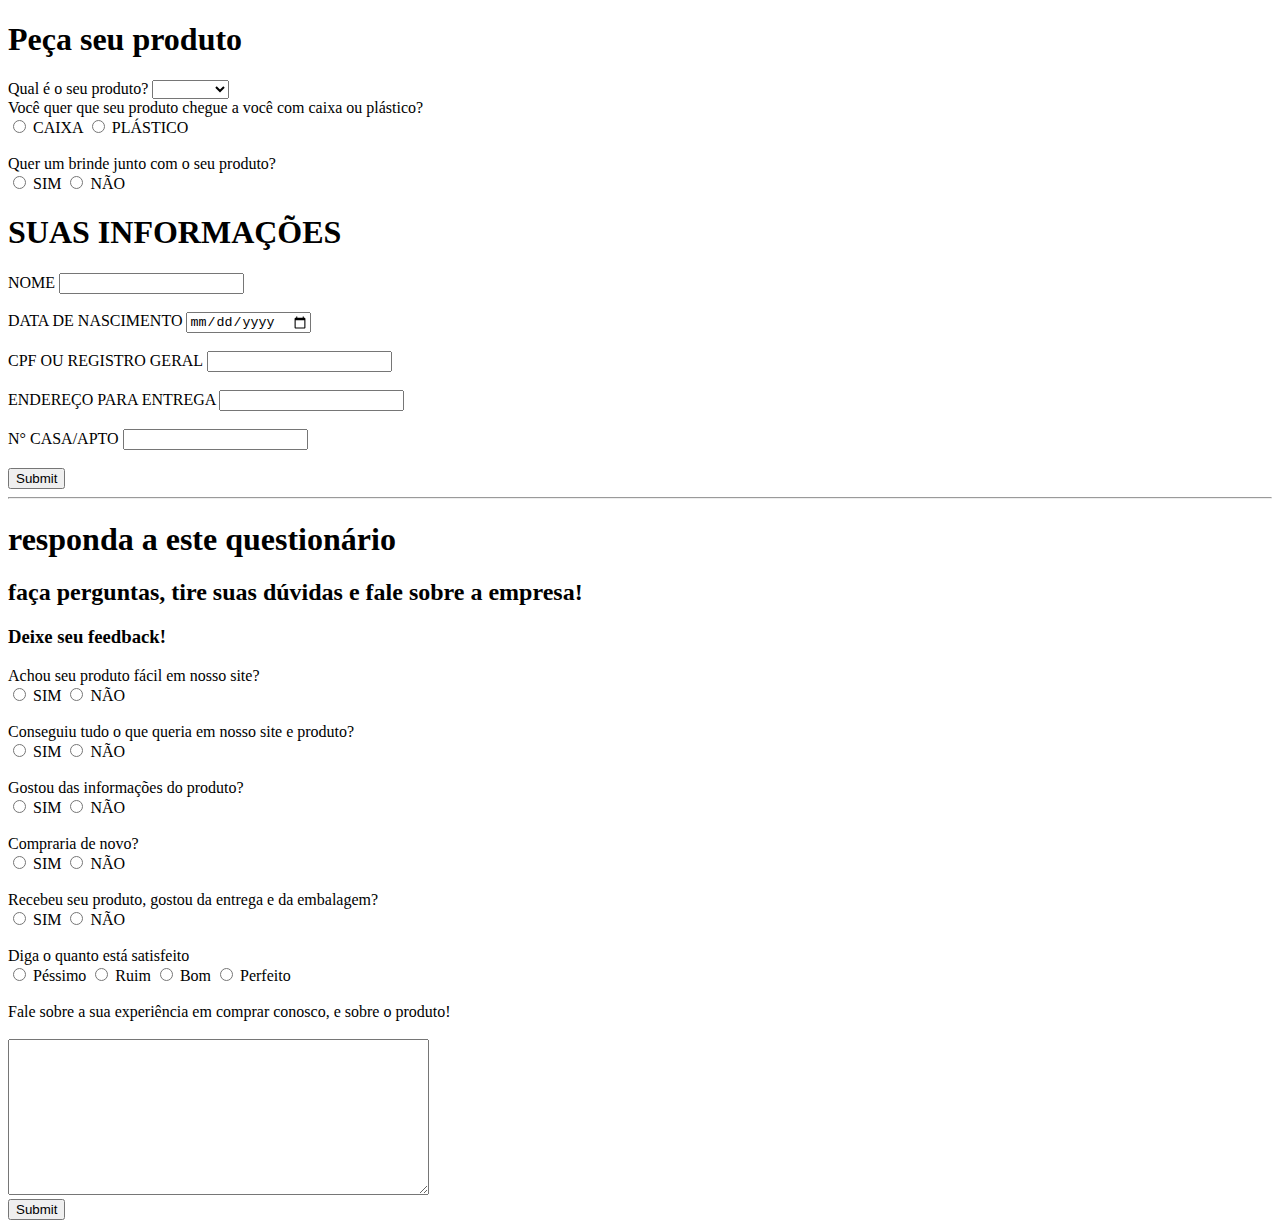
==== formulario.html @ 9fc39a5e "Atualização Site" ====
<!DOCTYPE html>
<html lang="pt-br">
<head>
    <meta charset="UTF-8">
    <meta name="viewport" content="width=device-width, initial-scale=1.0">
    <title>formulario</title>

</head>
<body>
    <div>
        <h1>Peça seu produto</h1>
        <form action="">
            <label>Qual é o seu produto?</label>
            <select>
                <option value=""></option>
                <option value="perfume">Pefume</option>
                <option value="fragancia">fragancia</option>
            </select>
        </form>
        <label>Você quer que seu produto chegue a você com caixa ou plástico?</label> <br> 
        <input type="radio" name="produto">
        <label>CAIXA</label>
        <input type="radio" name="produto">
        <label>PLÁSTICO</label> <BR> <br>
        <label>Quer um brinde junto com o seu produto?</label>  <br>
        <input type="radio" name="brinde">
        <label>SIM</label>
        <input type="radio" name="brinde">
        <label>NÃO</label>
        <h1>SUAS INFORMAÇÕES </h1>
        <label>NOME</label>
        <input type="text"> <br> <br>
        <label>DATA DE NASCIMENTO</label>
        <input type="date"> <br> <br>
        <label>CPF OU REGISTRO GERAL</label>
        <input type="number"> <br> <br>
        <label>ENDEREÇO PARA ENTREGA</label> 
        <input type="number"> <br> <br>
        <label>N° CASA/APTO</label>
        <input type="number"> <br> <br>

    </div>
     
    <input type="submit">
    
    
    
    
    
    
    
    <hr>
    <div>
    <h1>responda a este questionário</h1>
    <h2>faça perguntas, tire suas dúvidas e fale sobre a empresa!</h2>
    <form action="">
        <h3>Deixe seu feedback!</h3>
        <label>Achou seu produto fácil em nosso site?</label> <br>
        <input type="radio" name="yesounao">
        <label>SIM</label>
        <input type="radio" name="yesounao">
        <label>NÃO</label> 
        <br>
        <br>
        <label>Conseguiu tudo o que queria em nosso site e produto?</label> <br>
        <input type="radio" name="simounao">
        <label>SIM</label>
        <input type="radio" name="simounao">
        <label>NÃO</label>
        <br>
        <br>
        <label>Gostou das informações do produto?</label> <br>
        <input type="radio" name="naoousim">
        <label>SIM</label>
        <input type="radio" name="naoousim">
        <label>NÃO</label>
        <br>
        <br>
        <label>Compraria de novo?</label> <br>
        <input type="radio" name="yesyes">
        <label>SIM</label>
        <input type="radio" name="yesyes">
        <label>NÃO</label> 
        <br>
        <br>
        <label>Recebeu seu produto, gostou da entrega e da embalagem?</label> <br>
        <input type="radio" name="simsim">
        <label>SIM</label>
        <input type="radio" name="simsim">
        <label>NÃO</label> 
        <br>
        <br>
        <labeL>Diga o quanto está satisfeito</labeL> <br>
        <input type="radio" name="satisfeito">
        <label>Péssimo</label>
        <input type="radio" name="satisfeito">
        <label>Ruim</label>
        <input type="radio" name="satisfeito">
        <label>Bom</label>
        <input type="radio" name="satisfeito">
        <label>Perfeito</label> 
        <br>
        <br>
        <label>Fale sobre a sua experiência em comprar conosco, e sobre o produto!</label>
        <BR>
        <br>
        <textarea cols="50px" rows="10px"></textarea>
    </div>


    </form>
    <input type="submit">
</body>
</html>
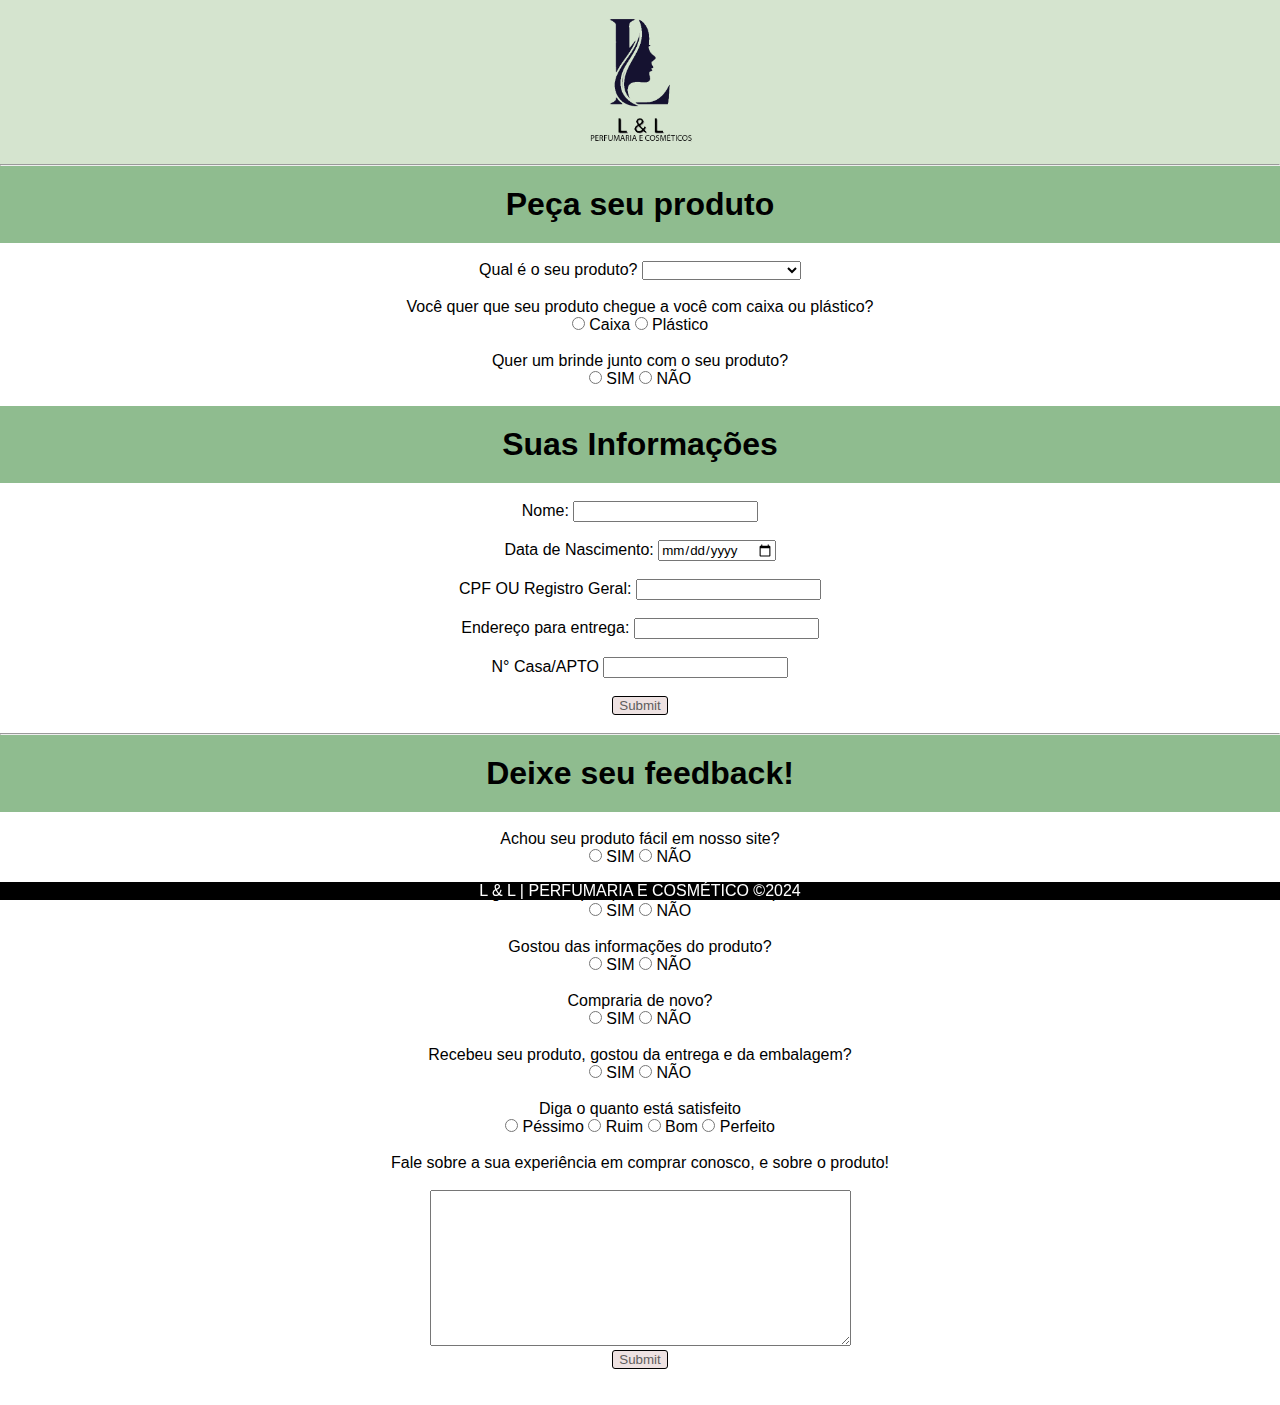
==== commit c8aac9a5: "Formulario CSS" ====
--- a/formulario.html
+++ b/formulario.html
@@ -1,115 +1,117 @@
 <!DOCTYPE html>
 <html lang="pt-br">
-<head>
+<head >
     <meta charset="UTF-8">
     <meta name="viewport" content="width=device-width, initial-scale=1.0">
-    <title>formulario</title>
+    <link rel="stylesheet" href="./ASSETS/CSS/style.css">
 
 </head>
 <body>
-    <div>
-        <h1>Peça seu produto</h1>
+
+        <div class="header2">
+            <img  src="./ASSETS/IMG/Logo e Vector/logo.png" height="160px" width="160px" alt="Imagem o Logo"><br><hr>
+        </div>
+
+    
         <form action="">
+            <h1 class="tituloformulario">Peça seu produto</h1> <br>
             <label>Qual é o seu produto?</label>
             <select>
                 <option value=""></option>
-                <option value="perfume">Pefume</option>
-                <option value="fragancia">fragancia</option>
-            </select>
-        </form>
-        <label>Você quer que seu produto chegue a você com caixa ou plástico?</label> <br> 
+                <option value="Produtos para Cabelos">Produtos para Cabelos</option>
+                <option value="Maquiagens">Maquiagens</option>
+                <option value="Perfume">Perfume</option>
+            </select><br> <br>
+            <label>Você quer que seu produto chegue a você com caixa ou plástico?</label> <br>
         <input type="radio" name="produto">
-        <label>CAIXA</label>
+        <label>Caixa</label>
         <input type="radio" name="produto">
-        <label>PLÁSTICO</label> <BR> <br>
+        <label>Plástico</label> <BR> <br>
         <label>Quer um brinde junto com o seu produto?</label>  <br>
         <input type="radio" name="brinde">
-        <label>SIM</label>
+        <label>SIM</label> 
         <input type="radio" name="brinde">
-        <label>NÃO</label>
-        <h1>SUAS INFORMAÇÕES </h1>
-        <label>NOME</label>
+        <label>NÃO</label> <br> <br>
+        <h1 class="tituloformulario">Suas Informações</h1> <br>
+        <label>Nome:</label>
         <input type="text"> <br> <br>
-        <label>DATA DE NASCIMENTO</label>
+        <label>Data de Nascimento: </label>
         <input type="date"> <br> <br>
-        <label>CPF OU REGISTRO GERAL</label>
+        <label>CPF OU Registro Geral:</label>
         <input type="number"> <br> <br>
-        <label>ENDEREÇO PARA ENTREGA</label> 
+        <label>Endereço para entrega:</label> 
         <input type="number"> <br> <br>
-        <label>N° CASA/APTO</label>
+        <label>N° Casa/APTO</label>
         <input type="number"> <br> <br>
+        <input class="botaoformulario" type="submit">
+        </form> 
+        <br>
+        
 
-    </div>
-     
-    <input type="submit">
+    <hr> 
+
+        
+        <form action="">
+            <h1 class="tituloformulario"> Deixe seu feedback!</h1> <br>
+            <label>Achou seu produto fácil em nosso site?</label> <br>
+            <input type="radio" name="yesounao">
+            <label>SIM</label>
+            <input type="radio" name="yesounao">
+            <label>NÃO</label> 
+            <br>
+            <br>
+            <label>Conseguiu tudo o que queria em nosso site e produto?</label> <br>
+            <input type="radio" name="simounao">
+            <label>SIM</label>
+            <input type="radio" name="simounao">
+            <label>NÃO</label>
+            <br>
+            <br>
+            <label>Gostou das informações do produto?</label> <br>
+            <input type="radio" name="naoousim">
+            <label>SIM</label>
+            <input type="radio" name="naoousim">
+            <label>NÃO</label>
+            <br>
+            <br>
+            <label>Compraria de novo?</label> <br>
+            <input type="radio" name="yesyes">
+            <label>SIM</label>
+            <input type="radio" name="yesyes">
+            <label>NÃO</label> 
+            <br>
+            <br>
+            <label>Recebeu seu produto, gostou da entrega e da embalagem?</label> <br>
+            <input type="radio" name="simsim">
+            <label>SIM</label>
+            <input type="radio" name="simsim">
+            <label>NÃO</label> 
+            <br>
+            <br>
+            <labeL>Diga o quanto está satisfeito</labeL> <br>
+            <input type="radio" name="satisfeito">
+            <label>Péssimo</label>
+            <input type="radio" name="satisfeito">
+            <label>Ruim</label>
+            <input type="radio" name="satisfeito">
+            <label>Bom</label>
+            <input type="radio" name="satisfeito">
+            <label>Perfeito</label> 
+            <br>
+            <br>
+            <label>Fale sobre a sua experiência em comprar conosco, e sobre o produto!</label>
+            <BR>
+            <br>
+            <textarea cols="50px" rows="10px"></textarea> <br>
+            <input class="botaoformulario" type="submit"> <br> <br> <br>
     
+            <div class="footerformulario">    
+                <p>L & L | PERFUMARIA E COSMÉTICO &COPY;2024 </p>
+            </div>
+
+        </form>
+
     
-    
-    
-    
-    
-    
-    <hr>
-    <div>
-    <h1>responda a este questionário</h1>
-    <h2>faça perguntas, tire suas dúvidas e fale sobre a empresa!</h2>
-    <form action="">
-        <h3>Deixe seu feedback!</h3>
-        <label>Achou seu produto fácil em nosso site?</label> <br>
-        <input type="radio" name="yesounao">
-        <label>SIM</label>
-        <input type="radio" name="yesounao">
-        <label>NÃO</label> 
-        <br>
-        <br>
-        <label>Conseguiu tudo o que queria em nosso site e produto?</label> <br>
-        <input type="radio" name="simounao">
-        <label>SIM</label>
-        <input type="radio" name="simounao">
-        <label>NÃO</label>
-        <br>
-        <br>
-        <label>Gostou das informações do produto?</label> <br>
-        <input type="radio" name="naoousim">
-        <label>SIM</label>
-        <input type="radio" name="naoousim">
-        <label>NÃO</label>
-        <br>
-        <br>
-        <label>Compraria de novo?</label> <br>
-        <input type="radio" name="yesyes">
-        <label>SIM</label>
-        <input type="radio" name="yesyes">
-        <label>NÃO</label> 
-        <br>
-        <br>
-        <label>Recebeu seu produto, gostou da entrega e da embalagem?</label> <br>
-        <input type="radio" name="simsim">
-        <label>SIM</label>
-        <input type="radio" name="simsim">
-        <label>NÃO</label> 
-        <br>
-        <br>
-        <labeL>Diga o quanto está satisfeito</labeL> <br>
-        <input type="radio" name="satisfeito">
-        <label>Péssimo</label>
-        <input type="radio" name="satisfeito">
-        <label>Ruim</label>
-        <input type="radio" name="satisfeito">
-        <label>Bom</label>
-        <input type="radio" name="satisfeito">
-        <label>Perfeito</label> 
-        <br>
-        <br>
-        <label>Fale sobre a sua experiência em comprar conosco, e sobre o produto!</label>
-        <BR>
-        <br>
-        <textarea cols="50px" rows="10px"></textarea>
-    </div>
-
-
-    </form>
-    <input type="submit">
 </body>
 </html>
 
--- a/ASSETS/CSS/style.css
+++ b/ASSETS/CSS/style.css
@@ -0,0 +1,375 @@
+/*Home*/
+
+*{
+    margin: auto;
+    font-family: Arial, Helvetica, sans-serif;
+    box-sizing: border-box;
+    }
+    
+    body{
+    width: 100%;
+    height: 100vh;
+    }
+    
+    nav{
+    background-color: black;
+    height: 60px;
+    text-align: center;
+    
+    }
+    
+    header{
+    background-color: #d5e4cf;
+    text-align: center;
+    text-align: center;
+    }
+    
+    #Produtos{
+    display: grid;
+    grid-template-columns: repeat(3, 33%);
+    grid-template-rows: 3% 13% 13% 13% 3% 13% 13% 13% 3% 13% 13% 13% ;
+    grid-template-areas: "titulo1 titulo1 titulo1" "C1 C2 C3" "C4 C5 C6" "C7 C8 C9"
+    "titulo2 titulo2 titulo2" "M1 M2 M3" "M4 M5 M6" "M7 M8 M9"
+    "titulo3 titulo3 titulo3" "P1 P2 P3" "P4 P5 P6" "P7 P8 P9";
+    align-items: center;
+    text-align: center;
+    width: 100%;
+    }
+    
+    
+    .botao{
+    border: 1px solid black;
+    background-color: rgb(238, 226, 226);
+    border-radius: 3px;
+    color: rgb(95, 93, 93);
+    }
+    
+    .botao:hover{
+        color: white;
+        background-color: #8FBC8F;
+    }
+    
+    /*Produtos de Cabelo*/
+    .titulo1{
+    grid-area: titulo1;
+    background-color: #8FBC8F;
+    padding: 20px 100px;
+    width: 100%;
+    }
+    .C1{
+    grid-area: C1;
+    padding: 20px;
+    margin-top: 50px;
+    flex-direction: row;
+    border-radius: 30px;
+    box-shadow: 0.5px 0.5px;
+    color: rgb(80, 79, 79);
+    }
+    .C2{
+    grid-area: C2;
+    padding: 20px;
+    margin-top: 30px;
+    flex-direction: row;
+    border-radius: 30px;
+    box-shadow: 0.5px 0.5px;
+    color: rgb(80, 79, 79);
+    }
+    .C3{
+    grid-area: C3;
+    padding: 20px;
+    margin-top: 30px;
+    flex-direction: row;
+    border-radius: 30px;
+    box-shadow: 0.5px 0.5px;
+    color: rgb(80, 79, 79);
+    }
+    .C4{
+    grid-area: C4;
+    padding: 20px;
+    margin-top: 50px;
+    flex-direction: row;
+    border-radius: 30px;
+    box-shadow: 0.5px 0.5px;
+    color: rgb(80, 79, 79);
+    }
+    .C5{
+    grid-area: C5;
+    padding: 20px;
+    margin-top: 30px;
+    flex-direction: row;
+    border-radius: 30px;
+    box-shadow: 0.5px 0.5px;
+    color: rgb(80, 79, 79);
+    }
+    .C6{
+    grid-area: C6;
+    padding: 20px;
+    margin-top: 85px;
+    flex-direction: row;
+    border-radius: 30px;
+    box-shadow: 0.5px 0.5px;
+    color: rgb(80, 79, 79);
+    }
+    .C7{
+    grid-area: C7;
+    padding: 20px;
+    margin-top: 100px;
+    flex-direction: row;
+    border-radius: 30px;
+    box-shadow: 0.5px 0.5px;
+    color: rgb(80, 79, 79);
+    }
+    .C8{
+    grid-area: C8;
+    padding: 20px;
+    margin-top: 10px;
+    flex-direction: row;
+    border-radius: 30px;
+    box-shadow: 0.5px 0.5px;
+    color: rgb(80, 79, 79);
+    }
+    .C9{
+    grid-area: C9;
+    padding: 20px;
+    margin-top: 75px;
+    flex-direction: row;
+    border-radius: 30px;
+    box-shadow: 0.5px 0.5px;
+    color: rgb(80, 79, 79);
+    }
+    
+    /*Maquiagem*/
+        
+    #titulo2{
+    grid-area: titulo2;
+    background-color: #8FBC8F;
+    padding: 20px 100px;
+    width: 100%;
+    }
+    .M1{
+    grid-area: M1;
+    padding: 20px;
+    margin-top: 50px;
+    flex-direction: row;
+    border-radius: 30px;
+    box-shadow: 0.5px 0.5px;
+    color: rgb(80, 79, 79);
+    }
+    .M2{
+    grid-area: M2;
+    padding: 20px;
+    margin-top: 50px;
+    flex-direction: row;
+    border-radius: 30px;
+    box-shadow: 0.5px 0.5px;
+    color: rgb(80, 79, 79);
+    }
+    .M3{
+    grid-area: M3;
+    padding: 20px;
+    margin-top: 20px;
+    flex-direction: row;
+    border-radius: 30px;
+    box-shadow: 0.5px 0.5px;
+    color: rgb(80, 79, 79);
+    }  
+    .M4{
+    grid-area: M4;
+    padding: 20px;
+    margin-top: 50px;
+    flex-direction: row;
+    border-radius: 30px;
+    box-shadow: 0.5px 0.5px;
+    color: rgb(80, 79, 79);
+    }
+    .M5{
+    grid-area: M5;
+    padding: 20px;
+    margin-top: 75px;
+    flex-direction: row;
+    border-radius: 30px;
+    box-shadow: 0.5px 0.5px;
+    color: rgb(80, 79, 79);
+    }
+    .M6{
+    grid-area: M6;
+    padding: 20px;
+    margin-top: 50px;
+    flex-direction: row;
+    border-radius: 30px;
+    box-shadow: 0.5px 0.5px;
+    color: rgb(80, 79, 79);
+    }
+    .M7{
+    grid-area: M7;
+    padding: 20px;
+    margin-top: 50px;
+    flex-direction: row;
+    border-radius: 30px;
+    box-shadow: 0.5px 0.5px;
+    color: rgb(80, 79, 79);
+    }
+    .M8{
+    grid-area: M8;
+    padding: 20px;
+    margin-top: 85px;
+    flex-direction: row;
+    border-radius: 30px;
+    box-shadow: 0.5px 0.5px;
+    color: rgb(80, 79, 79);
+    }
+    .M9{
+    grid-area: M9;
+    padding: 20px;
+    margin-top: 50px;
+    flex-direction: row;
+    border-radius: 30px;
+    box-shadow: 0.5px 0.5px;
+    color: rgb(80, 79, 79);
+    }
+    
+    /*Perfume*/
+        
+    #titulo3{
+    grid-area: titulo3;
+    background-color: #8FBC8F;
+    padding: 20px 100px;
+    width: 100%;
+    }
+    .P1{
+    grid-area: P1;
+    padding: 20px;
+    margin-top: 50px;
+    flex-direction: row;
+    border-radius: 30px;
+    box-shadow: 0.5px 0.5px;
+    color: rgb(80, 79, 79);
+    }
+    .P2{
+    grid-area: P2;
+    padding: 20px;
+    margin-top: 50px;
+    flex-direction: row;
+    border-radius: 30px;
+    box-shadow: 0.5px 0.5px;
+    color: rgb(80, 79, 79);
+    }
+    .P3{
+    grid-area: P3;
+    padding: 20px;
+    margin-top: 50px;
+    flex-direction: row;
+    border-radius: 30px;
+    box-shadow: 0.5px 0.5px;
+    color: rgb(80, 79, 79);
+    }  
+    .P4{
+    grid-area: P4;
+    padding: 20px;
+    margin-top: 50px;
+    flex-direction: row;
+    border-radius: 30px;
+    box-shadow: 0.5px 0.5px;
+    color: rgb(80, 79, 79);
+    }
+    .P5{
+    grid-area: P5;
+    padding: 20px;
+    margin-top: 50px;
+    flex-direction: row;
+    border-radius: 30px;
+    box-shadow: 0.5px 0.5px;
+    color: rgb(80, 79, 79);
+    }
+    .P6{
+    grid-area: P6;
+    padding: 20px;
+    margin-top: 50px;
+    flex-direction: row;
+    border-radius: 30px;
+    box-shadow: 0.5px 0.5px;
+    color: rgb(80, 79, 79);
+    }
+    .P7{
+    grid-area: P7;
+    padding: 20px;
+    margin-top: 50px;
+    flex-direction: row;
+    border-radius: 30px;
+    box-shadow: 0.5px 0.5px;
+    color: rgb(80, 79, 79);
+    }
+    .P8{
+    grid-area: P8;
+    padding: 20px;
+    margin-top: 50px;
+    flex-direction: row;
+    border-radius: 30px;
+    box-shadow: 0.5px 0.5px;
+    color: rgb(80, 79, 79);
+    }
+    .P9{
+    grid-area: P9;
+    padding: 20px;
+    margin-top: 25px;
+    flex-direction: row;
+    border-radius: 30px;
+    box-shadow: 0.5px 0.5px;
+    color: rgb(80, 79, 79);
+    }
+    
+    footer{
+    background-color: black;
+    text-align: center;
+    position: absolute;
+    bottom: 0px;
+    color: white;
+    width: 100%;
+    position: fixed;
+    bottom: 0;
+    }
+    
+    /*Formulário*/
+
+   
+    .header2{
+        background-color: #d5e4cf;
+        text-align: center;
+        text-align: center;
+    }
+    
+    .tituloformulario{
+        grid-area: titulo1;
+        background-color: #8FBC8F;
+        padding: 20px 100px;
+        width: 100%;
+        text-align: center;
+        }
+
+    form{
+        text-align: center;}
+    
+    .botaoformulario{
+        border: 1px solid black;
+        background-color: rgb(238, 226, 226);
+        border-radius: 3px;
+        color: rgb(95, 93, 93);}
+        
+    .botaoformulario:hover{
+        color: white;
+        background-color: #8FBC8F;
+        }
+
+    .footerformulario{
+        background-color: black;
+        text-align: center;
+        position: absolute;
+        bottom: 0px;
+        color: white;
+        width: 100%;
+        position: fixed;
+        bottom: 0;
+        }
+    
+    
+    